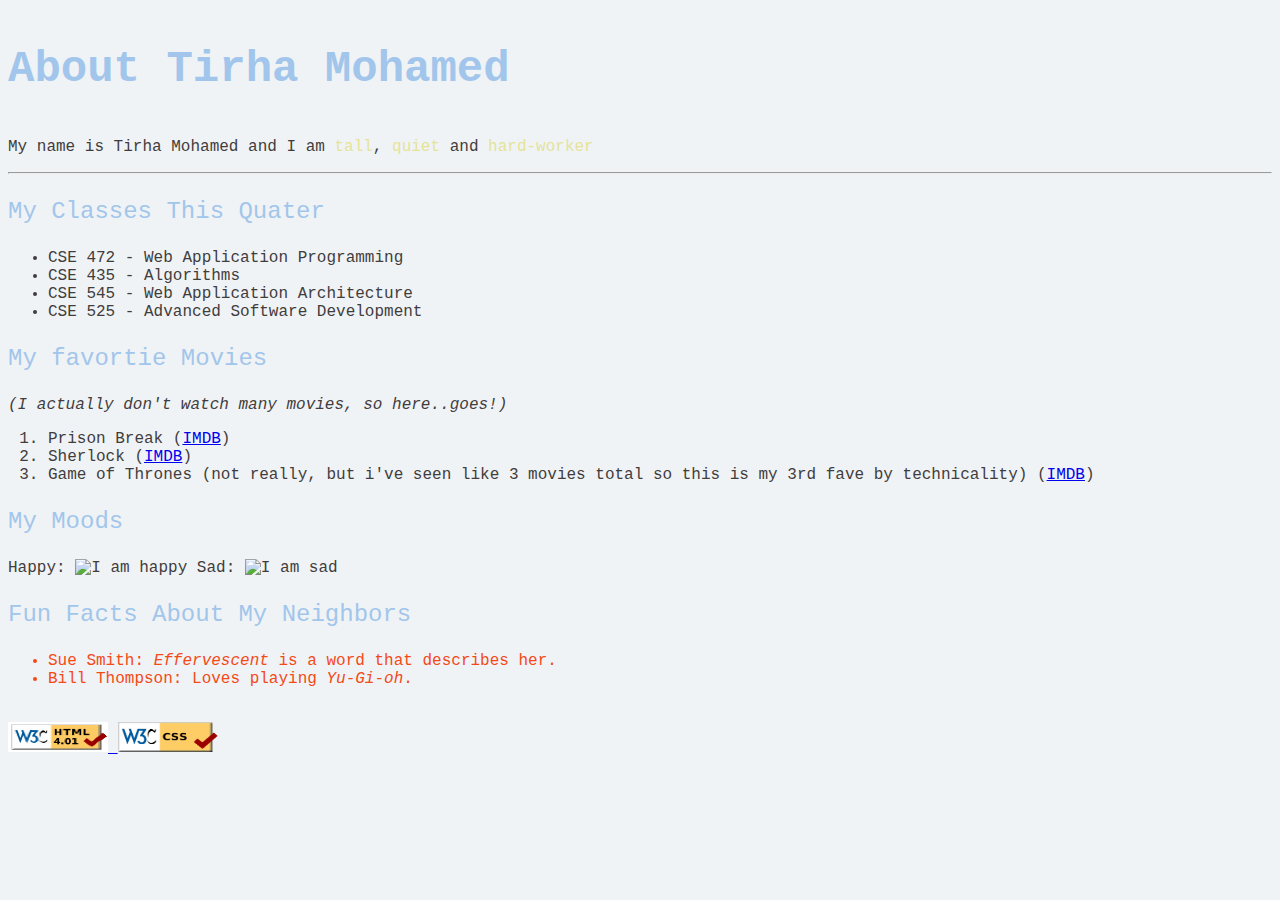
==== aboutme.html @ 61672fa5 "summary" ====
<!DOCTYPE html>
<html lang="en">

<head>
    <meta charset="UTF-8">
    <meta name="viewport" content="width=device-width, initial-scale=1.0">
    <title>About me</title>
    <link rel="stylesheet" href="style/styleme.css" type="text/css">
    <link rel="shortcut icon" href="images/favicon.ico">
</head>

<body>

    <p class="title">About Tirha Mohamed</p>

    <p>
        My name is Tirha Mohamed and I am <span class="qualities">tall</span>, <span class="qualities">quiet</span>
        and <span class="qualities">hard-worker</span>
    </p>
    <hr>

    <p class="parts">My Classes This Quater
    <p>
    <ul>
        <li>CSE 472 - Web Application Programming</li>
        <li>CSE 435 - Algorithms</li>
        <li>CSE 545 - Web Application Architecture</li>
        <li>CSE 525 - Advanced Software Development</li>
    </ul>

    <p class="parts">My favortie Movies</p>
    <p class="special">(I actually don't watch many movies, so here..goes!)</p>
    <ol>
        <li>Prison Break (<a target="_blank" href="https://www.imdb.com/title/tt0455275/">IMDB</a>)</li>
        <li>Sherlock (<a target="_blank"
                href="https://www.imdb.com/title/tt1475582/?ref_=hm_tpks_tt_t_1_pd_tp1_cp">IMDB</a>)</li>
        <li>Game of Thrones (not really, but i've seen like 3 movies total so this is my 3rd fave by technicality)
            (<a target="_blank" href="https://www.imdb.com/title/tt0944947/?ref_=hm_tpks_tt_t_2_pd_tp1_cp">IMDB</a>)
        </li>
    </ol>

    <p class="parts">My Moods</p>
    Happy: <img src="images/happy.png" alt="I am happy" height="250" width="200" />
    Sad: <img src="images/sad.png" alt="I am sad" height="250" width="400">

    <p class="parts">Fun Facts About My Neighbors</p>
    <ul id="lastElements">
        <li>Sue Smith: <span class="special">Effervescent</span> is a word that describes her.</li>
        <li>Bill Thompson: Loves playing <span class="special">Yu-Gi-oh</span>.</li>
    </ul>


    <!--https://mtirha.github.io/github2.io/aboutme.html-->

    <br />


        <a href="http://validator.w3.org/check?uri=https://mtirha.github.io/github2.io/aboutme.html">
            <img src="images/HTML-checker.png" alt="Le World Wide Web Consortium" width="100" height="30">
        </a>

        <a href="http://jigsaw.w3.org/css-validator/check?=uri=https://mtirha.github.io/github2.io/aboutme.html">
            <img src="images/css_checker.png" alt="Le World Wide Web Consortium" width="100" height="30">
        </a>




</body>

</html>
---- style/styleme.css ----
body{
    background-color:rgba(223, 230, 235, 0.467);
    color:rgb(66, 61, 61);
    font-family:"Trebuchet MS", "Courier New", "Times New Roman";
    font-size: 16px;
}

.title{
    color:#A2C6EB;
    font-size: 44px;
    font-weight:bold;
}

.parts{
    color:#A2C6EB;
    font-size: 24px;
}

.qualities{
    color:#E5E397;
}

.special{
    font-style:italic;
}

#lastElements{
    color : #f34a16;
}
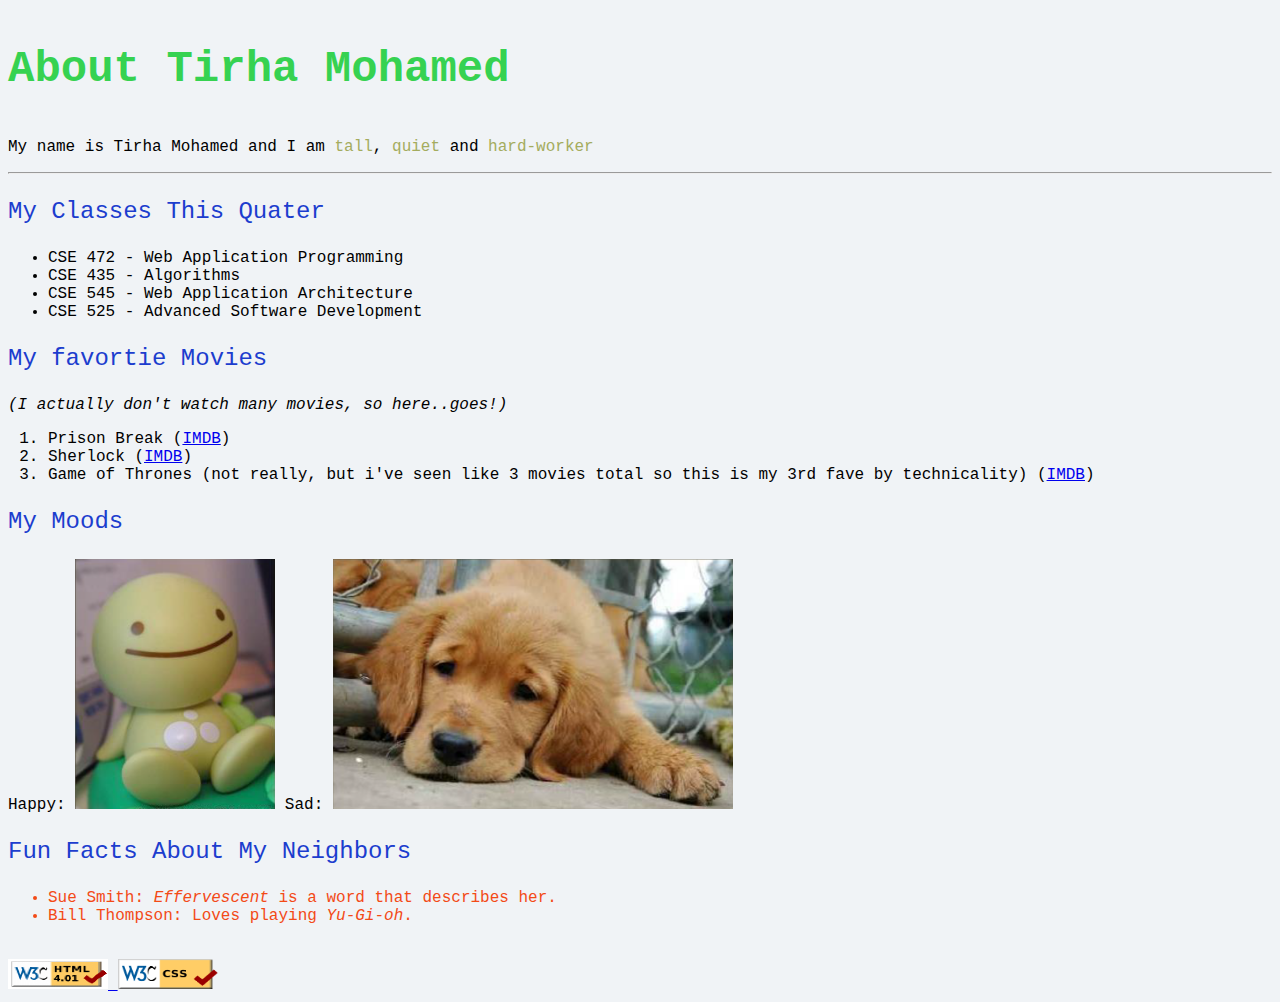
==== commit 2db3b66b: "upd" ====
--- a/aboutme.html
+++ b/aboutme.html
@@ -55,13 +55,14 @@
     <br />
 
 
-        <a href="http://validator.w3.org/check?uri=https://mtirha.github.io/github2.io/aboutme.html">
+        <a href="http://validator.w3.org/check?uri=https://mtirha.github.io/github.io/aboutme.html">
             <img src="images/HTML-checker.png" alt="Le World Wide Web Consortium" width="100" height="30">
         </a>
 
-        <a href="http://jigsaw.w3.org/css-validator/check?=uri=https://mtirha.github.io/github2.io/aboutme.html">
+        <a href="http://jigsaw.w3.org/css-validator/check?uri=https://mtirha.github.io/github.io/aboutme.html">
             <img src="images/css_checker.png" alt="Le World Wide Web Consortium" width="100" height="30">
         </a>
+
 
 
 
--- a/style/styleme.css
+++ b/style/styleme.css
@@ -1,29 +1,23 @@
 body{
     background-color:rgba(223, 230, 235, 0.467);
-    color:rgb(66, 61, 61);
     font-family:"Trebuchet MS", "Courier New", "Times New Roman";
     font-size: 16px;
 }
-
 .title{
-    color:#A2C6EB;
+    color:#1cce3ae3;
     font-size: 44px;
     font-weight:bold;
 }
-
+.qualities{
+    color:rgb(164, 172, 94);
+}
 .parts{
-    color:#A2C6EB;
+    color:#1c3dce;
     font-size: 24px;
 }
-
-.qualities{
-    color:#E5E397;
-}
-
 .special{
     font-style:italic;
 }
-
 #lastElements{
     color : #f34a16;
-}
+}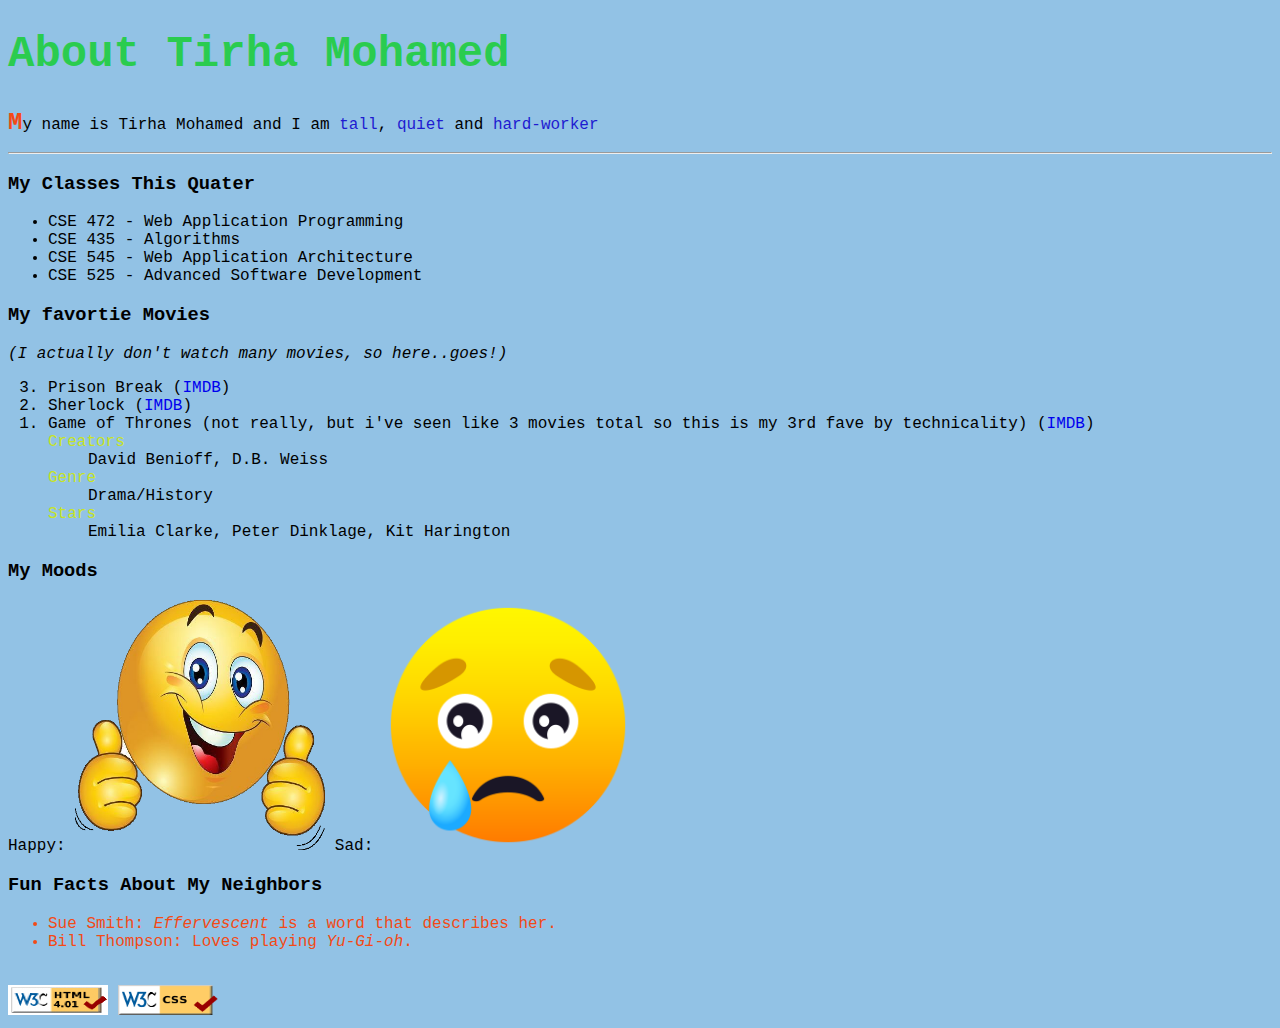
==== commit c1e6cce7: "many changes" ====
--- a/aboutme.html
+++ b/aboutme.html
@@ -10,51 +10,53 @@
 </head>
 
 <body>
-
-    <p class="title">About Tirha Mohamed</p>
-
-    <p>
-        My name is Tirha Mohamed and I am <span class="qualities">tall</span>, <span class="qualities">quiet</span>
-        and <span class="qualities">hard-worker</span>
-    </p>
+    <header>
+        <h1>About Tirha Mohamed</h1>
+        <p>
+            My name is Tirha Mohamed and I am <span class="qualities">tall</span>, <span class="qualities">quiet</span>
+            and <span class="qualities">hard-worker</span>
+        </p>
+    </header>
     <hr>
 
-    <p class="parts">My Classes This Quater
-    <p>
-    <ul>
-        <li>CSE 472 - Web Application Programming</li>
-        <li>CSE 435 - Algorithms</li>
-        <li>CSE 545 - Web Application Architecture</li>
-        <li>CSE 525 - Advanced Software Development</li>
-    </ul>
+    <section>
+        <h3>My Classes This Quater </h3>
+        <ul>
+            <li>CSE 472 - Web Application Programming</li>
+            <li>CSE 435 - Algorithms</li>
+            <li>CSE 545 - Web Application Architecture</li>
+            <li>CSE 525 - Advanced Software Development</li>
+        </ul>
 
-    <p class="parts">My favortie Movies</p>
-    <p class="special">(I actually don't watch many movies, so here..goes!)</p>
-    <ol>
-        <li>Prison Break (<a target="_blank" href="https://www.imdb.com/title/tt0455275/">IMDB</a>)</li>
-        <li>Sherlock (<a target="_blank"
-                href="https://www.imdb.com/title/tt1475582/?ref_=hm_tpks_tt_t_1_pd_tp1_cp">IMDB</a>)</li>
-        <li>Game of Thrones (not really, but i've seen like 3 movies total so this is my 3rd fave by technicality)
-            (<a target="_blank" href="https://www.imdb.com/title/tt0944947/?ref_=hm_tpks_tt_t_2_pd_tp1_cp">IMDB</a>)
-        </li>
-    </ol>
+        <h3>My favortie Movies</h3>
+        <div class="special">(I actually don't watch many movies, so here..goes!)</div>
+        <ol reversed>
+            <li>Prison Break (<a target="_blank" href="https://www.imdb.com/title/tt0455275/">IMDB</a>)</li>
+            <li>Sherlock (<a target="_blank"
+                    href="https://www.imdb.com/title/tt1475582/?ref_=hm_tpks_tt_t_1_pd_tp1_cp">IMDB</a>)</li>
+            <li>Game of Thrones (not really, but i've seen like 3 movies total so this is my 3rd fave by technicality)
+                (<a target="_blank" href="https://www.imdb.com/title/tt0944947/?ref_=hm_tpks_tt_t_2_pd_tp1_cp">IMDB</a>)
+                <dl>
+                    <dt>Creators</dt><dd>David Benioff, D.B. Weiss</dd>    
+                    <dt>Genre</dt><dd>Drama/History</dd>
+                    <dt>Stars</dt><dd> Emilia Clarke, Peter Dinklage, Kit Harington</dd>
+                </dl>
+            </li>
+        </ol>
 
-    <p class="parts">My Moods</p>
-    Happy: <img src="images/happy.png" alt="I am happy" height="250" width="200" />
-    Sad: <img src="images/sad.png" alt="I am sad" height="250" width="400">
+        <h3>My Moods</h3>
+        Happy: <img src="images/smile.png" alt="I am happy" height="250" width="250" />
+        Sad: <img src="images/sad.png" alt="I am sad" height="250" width="250">
 
-    <p class="parts">Fun Facts About My Neighbors</p>
-    <ul id="lastElements">
-        <li>Sue Smith: <span class="special">Effervescent</span> is a word that describes her.</li>
-        <li>Bill Thompson: Loves playing <span class="special">Yu-Gi-oh</span>.</li>
-    </ul>
-
-
-    <!--https://mtirha.github.io/github2.io/aboutme.html-->
-
+        <h3>Fun Facts About My Neighbors</h3>
+        <ul id="lastElements">
+            <li>Sue Smith: <span class="special">Effervescent</span> is a word that describes her.</li>
+            <li>Bill Thompson: Loves playing <span class="special">Yu-Gi-oh</span>.</li>
+        </ul>
+    </section>
     <br />
 
-
+    <footer>
         <a href="http://validator.w3.org/check?uri=https://mtirha.github.io/github.io/aboutme.html">
             <img src="images/HTML-checker.png" alt="Le World Wide Web Consortium" width="100" height="30">
         </a>
@@ -62,7 +64,7 @@
         <a href="http://jigsaw.w3.org/css-validator/check?uri=https://mtirha.github.io/github.io/aboutme.html">
             <img src="images/css_checker.png" alt="Le World Wide Web Consortium" width="100" height="30">
         </a>
-
+    </footer>
 
 
 
--- a/style/styleme.css
+++ b/style/styleme.css
@@ -1,23 +1,33 @@
-body{
-    background-color:rgba(223, 230, 235, 0.467);
-    font-family:"Trebuchet MS", "Courier New", "Times New Roman";
-    font-size: 16px;
+body {
+  background-color: rgba(22, 125, 199, 0.467);
+  font-family: "Trebuchet MS", "Courier New", "Times New Roman";
+  font-size: 16px;
 }
-.title{
-    color:#1cce3ae3;
-    font-size: 44px;
-    font-weight:bold;
+h1 {
+  color: #1cce3ae3;
+  font-size: 44px;
+  font-weight: bold;
 }
-.qualities{
-    color:rgb(164, 172, 94);
+.qualities {
+  color: rgb(30, 27, 209);
 }
-.parts{
-    color:#1c3dce;
+.special {
+  font-style: italic;
+}
+#lastElements {
+  color: #f34a16;
+}
+a {
+  text-decoration: none;
+}
+a:hover{
+    text-decoration: underline;
+}
+p::first-letter{
     font-size: 24px;
+    font-weight: bold;
+    color:#f34a16;
 }
-.special{
-    font-style:italic;
-}
-#lastElements{
-    color : #f34a16;
+dt{
+    color: #c7e425;
 }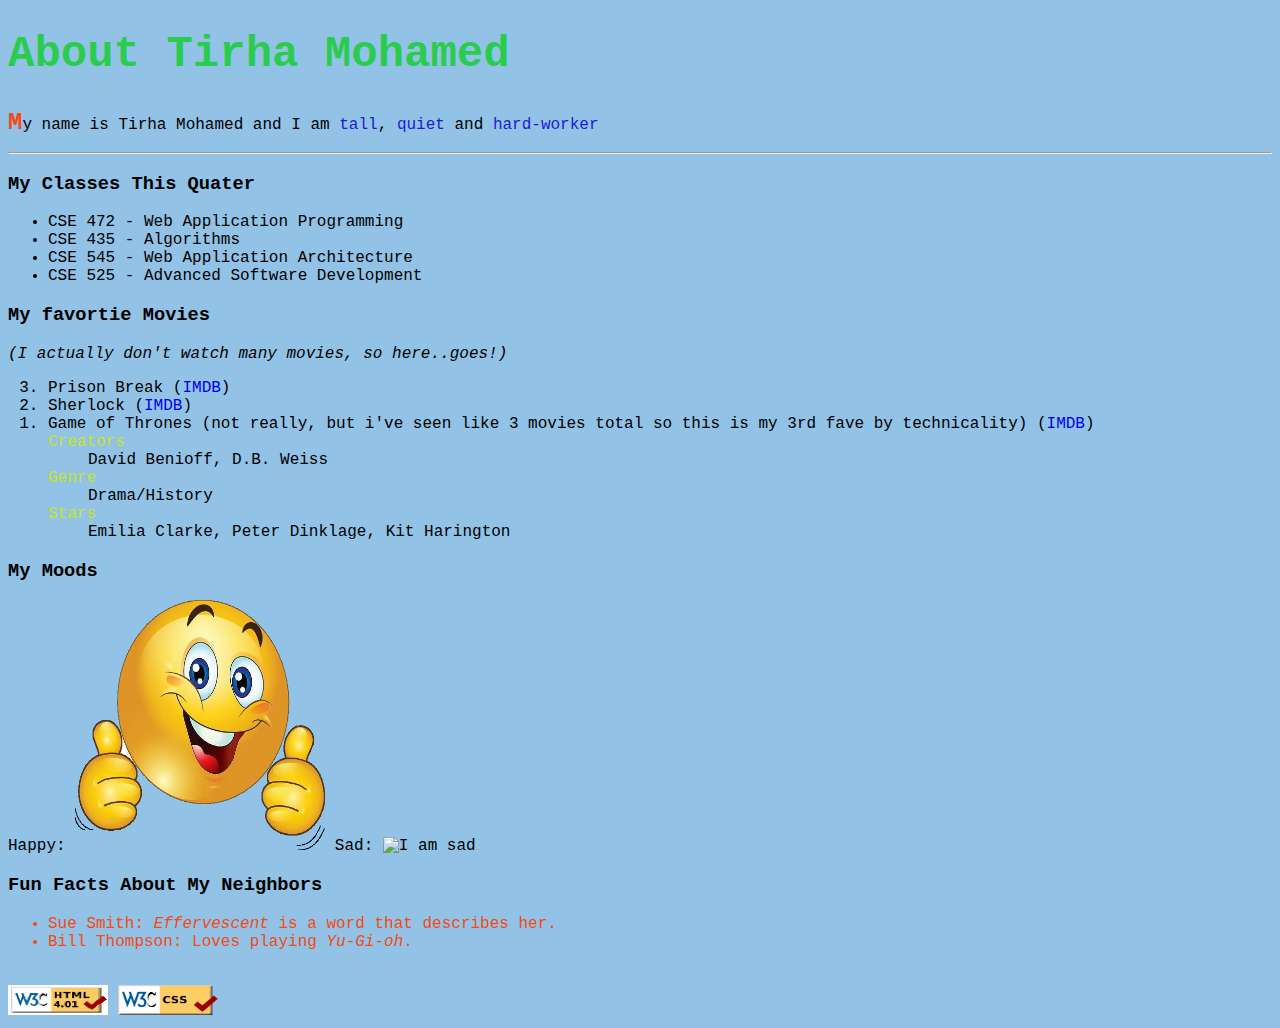
==== commit 989a2b41: "photo" ====
--- a/aboutme.html
+++ b/aboutme.html
@@ -46,7 +46,7 @@
 
         <h3>My Moods</h3>
         Happy: <img src="images/smile.png" alt="I am happy" height="250" width="250" />
-        Sad: <img src="images/sad.png" alt="I am sad" height="250" width="250">
+        Sad: <img src="images/nothauppy.png" alt="I am sad" height="250" width="250">
 
         <h3>Fun Facts About My Neighbors</h3>
         <ul id="lastElements">
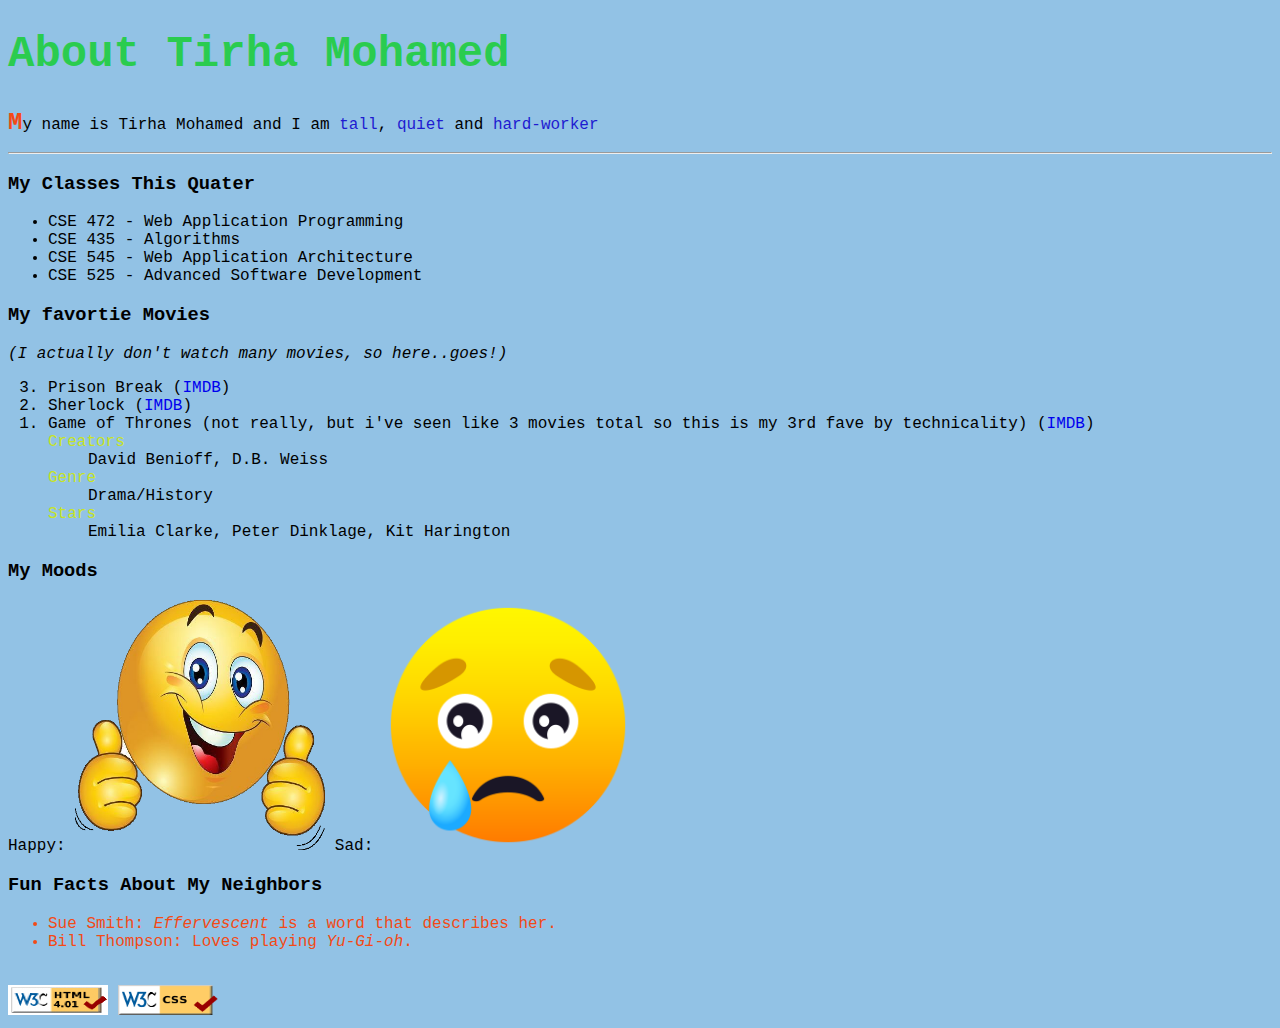
==== commit ace119c0: "test" ====
--- a/aboutme.html
+++ b/aboutme.html
@@ -37,9 +37,12 @@
             <li>Game of Thrones (not really, but i've seen like 3 movies total so this is my 3rd fave by technicality)
                 (<a target="_blank" href="https://www.imdb.com/title/tt0944947/?ref_=hm_tpks_tt_t_2_pd_tp1_cp">IMDB</a>)
                 <dl>
-                    <dt>Creators</dt><dd>David Benioff, D.B. Weiss</dd>    
-                    <dt>Genre</dt><dd>Drama/History</dd>
-                    <dt>Stars</dt><dd> Emilia Clarke, Peter Dinklage, Kit Harington</dd>
+                    <dt>Creators</dt>
+                    <dd>David Benioff, D.B. Weiss</dd>
+                    <dt>Genre</dt>
+                    <dd>Drama/History</dd>
+                    <dt>Stars</dt>
+                    <dd> Emilia Clarke, Peter Dinklage, Kit Harington</dd>
                 </dl>
             </li>
         </ol>
@@ -66,9 +69,6 @@
         </a>
     </footer>
 
-
-
-
 </body>
 
 </html>--- a/style/styleme.css
+++ b/style/styleme.css
@@ -1,33 +1,33 @@
 body {
-  background-color: rgba(22, 125, 199, 0.467);
-  font-family: "Trebuchet MS", "Courier New", "Times New Roman";
-  font-size: 16px;
-}
-h1 {
-  color: #1cce3ae3;
-  font-size: 44px;
-  font-weight: bold;
-}
-.qualities {
-  color: rgb(30, 27, 209);
-}
-.special {
-  font-style: italic;
-}
-#lastElements {
-  color: #f34a16;
-}
-a {
-  text-decoration: none;
-}
-a:hover{
-    text-decoration: underline;
-}
-p::first-letter{
-    font-size: 24px;
+    background-color: rgba(22, 125, 199, 0.467);
+    font-family: "Trebuchet MS", "Courier New", "Times New Roman";
+    font-size: 16px;
+  }
+  h1 {
+    color: #1cce3ae3;
+    font-size: 44px;
     font-weight: bold;
-    color:#f34a16;
-}
-dt{
-    color: #c7e425;
-}+  }
+  .qualities {
+    color: rgb(30, 27, 209);
+  }
+  .special {
+    font-style: italic;
+  }
+  #lastElements {
+    color: #f34a16;
+  }
+  a {
+    text-decoration: none;
+  }
+  a:hover{
+      text-decoration: underline;
+  }
+  p::first-letter{
+      font-size: 24px;
+      font-weight: bold;
+      color:#f34a16;
+  }
+  dt{
+      color: #c7e425;
+  }